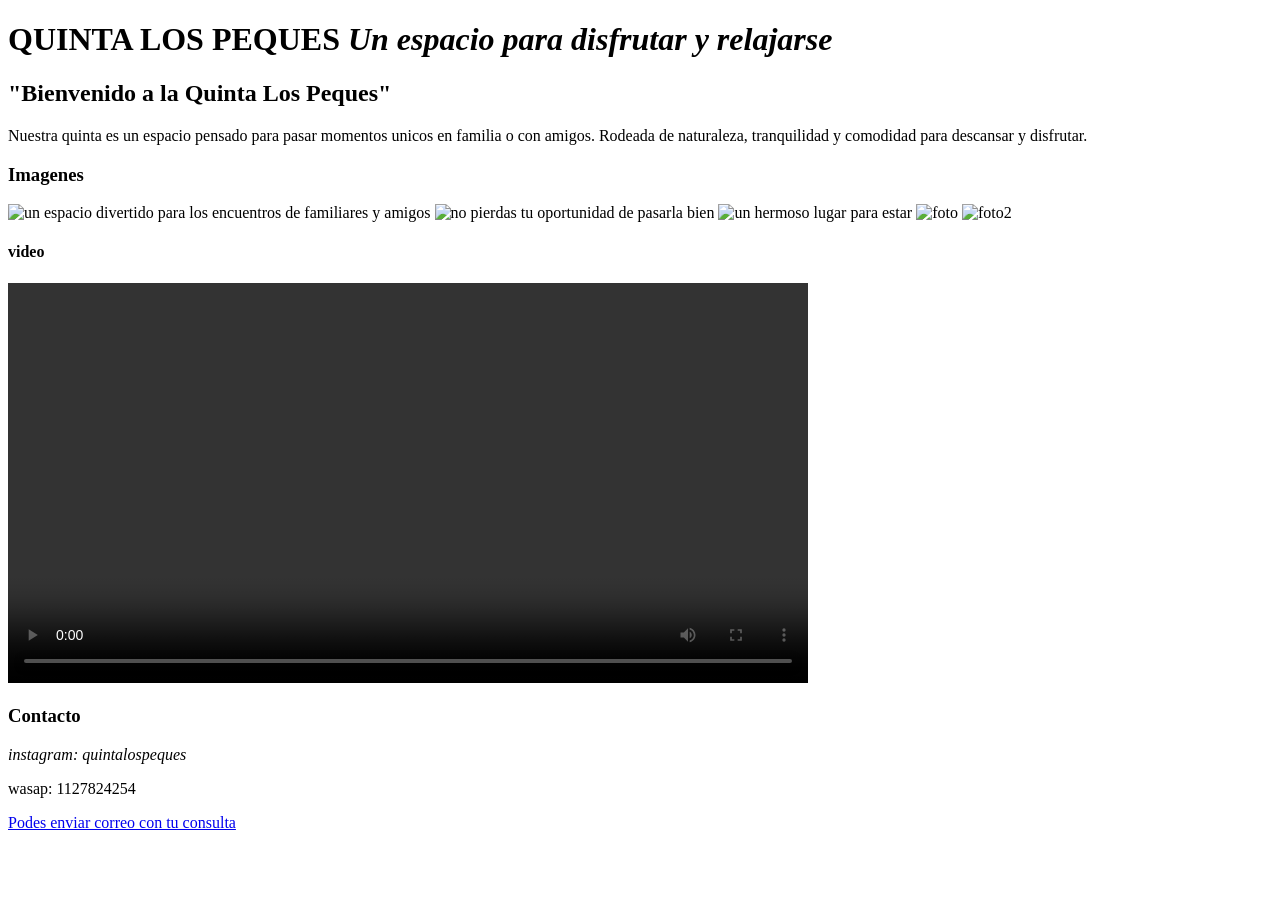
==== index.html @ 45cf50d5 "Agrego mi proyecto real" ====
<!-- @format -->

<!doctype html>
<html lang="en">
  <head>
    <meta charset="UTF-8" />
    <meta name="viewport" content="width=device-width, initial-scale=1.0" />
    <title>QuintaLosPeques</title>
  </head>
  <body>
    <header>
      <h1>
        <strong> QUINTA LOS PEQUES </strong>
        <em>Un espacio para disfrutar y relajarse</em>
      </h1>
    </header>
    <main>
      <h2>"Bienvenido a la Quinta Los Peques"</h2>
      <p>
        Nuestra quinta es un espacio pensado para pasar momentos unicos en
        familia o con amigos. Rodeada de naturaleza, tranquilidad y comodidad
        para descansar y disfrutar.
      </p>
      <section>
        <h3>Imagenes</h3>
        <img
          src="./Multimedia/IMG_20251213_071211.jpg"
          alt="un espacio divertido para los encuentros de familiares y amigos"
          width="200"
          height="120" />
        <img
          src="./Multimedia/IMG_20260322_090204.jpg"
          alt="no pierdas tu oportunidad de pasarla bien"
          width="200"
          height="120" />
        <img
          src="./Multimedia/IMG_20260322_090232.jpg"
          alt="un hermoso lugar para estar"
          width="200"
          height="120" />
        <img
          src="./Multimedia/IMG_20260322_090237.jpg"
          alt="foto"
          width="200"
          height="120" />
        <img
          src="./Multimedia/IMG_20260322_090245.jpg"
          alt="foto2"
          width="200"
          height="120" />
      </section>
      <section>
        <h4>video</h4>
        <video controls autoplay widh="600" height="400">
          <source src="./Multimedia/video.mp4" type="video/mp4" />
        </video>
      </section>
    </main>
    <footer>
      <h3>Contacto</h3>
      <p><em>instagram: quintalospeques</em></p>
      <p>wasap: 1127824254</p>
      <a
        href="https://accounts.google.com/ServiceLogin?hl=es&service=mail/sillamas82@gmail.com"
        >Podes enviar correo con tu consulta</a
      >
    </footer>
  </body>
</html>
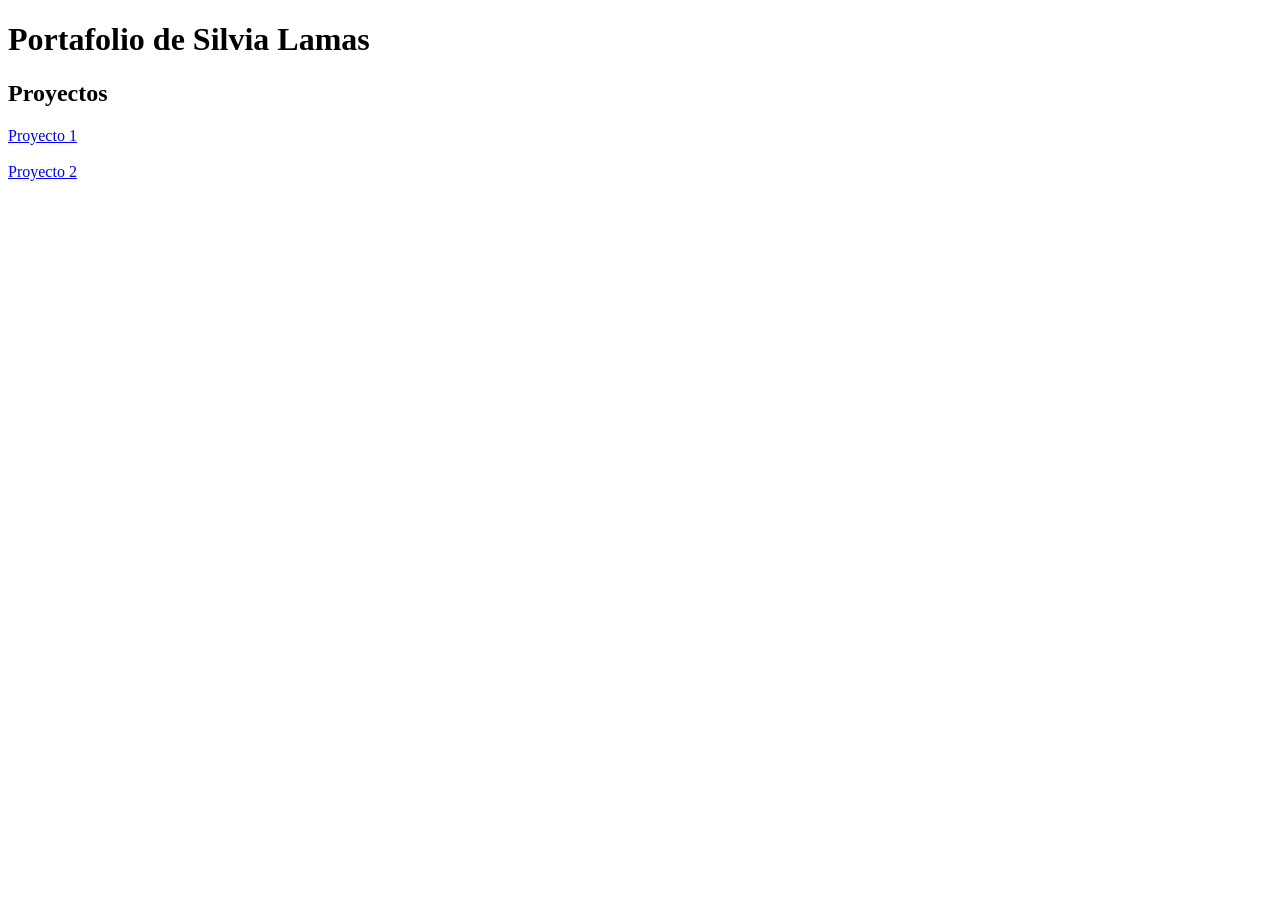
==== commit 3d4663bb: "Agrego index principal" ====
--- a/index.html
+++ b/index.html
@@ -5,65 +5,14 @@
   <head>
     <meta charset="UTF-8" />
     <meta name="viewport" content="width=device-width, initial-scale=1.0" />
-    <title>QuintaLosPeques</title>
+    <title>Mi Portafolio</title>
   </head>
   <body>
-    <header>
-      <h1>
-        <strong> QUINTA LOS PEQUES </strong>
-        <em>Un espacio para disfrutar y relajarse</em>
-      </h1>
-    </header>
-    <main>
-      <h2>"Bienvenido a la Quinta Los Peques"</h2>
-      <p>
-        Nuestra quinta es un espacio pensado para pasar momentos unicos en
-        familia o con amigos. Rodeada de naturaleza, tranquilidad y comodidad
-        para descansar y disfrutar.
-      </p>
-      <section>
-        <h3>Imagenes</h3>
-        <img
-          src="./Multimedia/IMG_20251213_071211.jpg"
-          alt="un espacio divertido para los encuentros de familiares y amigos"
-          width="200"
-          height="120" />
-        <img
-          src="./Multimedia/IMG_20260322_090204.jpg"
-          alt="no pierdas tu oportunidad de pasarla bien"
-          width="200"
-          height="120" />
-        <img
-          src="./Multimedia/IMG_20260322_090232.jpg"
-          alt="un hermoso lugar para estar"
-          width="200"
-          height="120" />
-        <img
-          src="./Multimedia/IMG_20260322_090237.jpg"
-          alt="foto"
-          width="200"
-          height="120" />
-        <img
-          src="./Multimedia/IMG_20260322_090245.jpg"
-          alt="foto2"
-          width="200"
-          height="120" />
-      </section>
-      <section>
-        <h4>video</h4>
-        <video controls autoplay widh="600" height="400">
-          <source src="./Multimedia/video.mp4" type="video/mp4" />
-        </video>
-      </section>
-    </main>
-    <footer>
-      <h3>Contacto</h3>
-      <p><em>instagram: quintalospeques</em></p>
-      <p>wasap: 1127824254</p>
-      <a
-        href="https://accounts.google.com/ServiceLogin?hl=es&service=mail/sillamas82@gmail.com"
-        >Podes enviar correo con tu consulta</a
-      >
-    </footer>
+    <h1>Portafolio de Silvia Lamas</h1>
+    <h2>Proyectos</h2>
+    <a href="proyecto1/index.html">Proyecto 1</a><br /><br /><a
+      href="proyecto2/"
+      >Proyecto 2</a
+    >
   </body>
 </html>
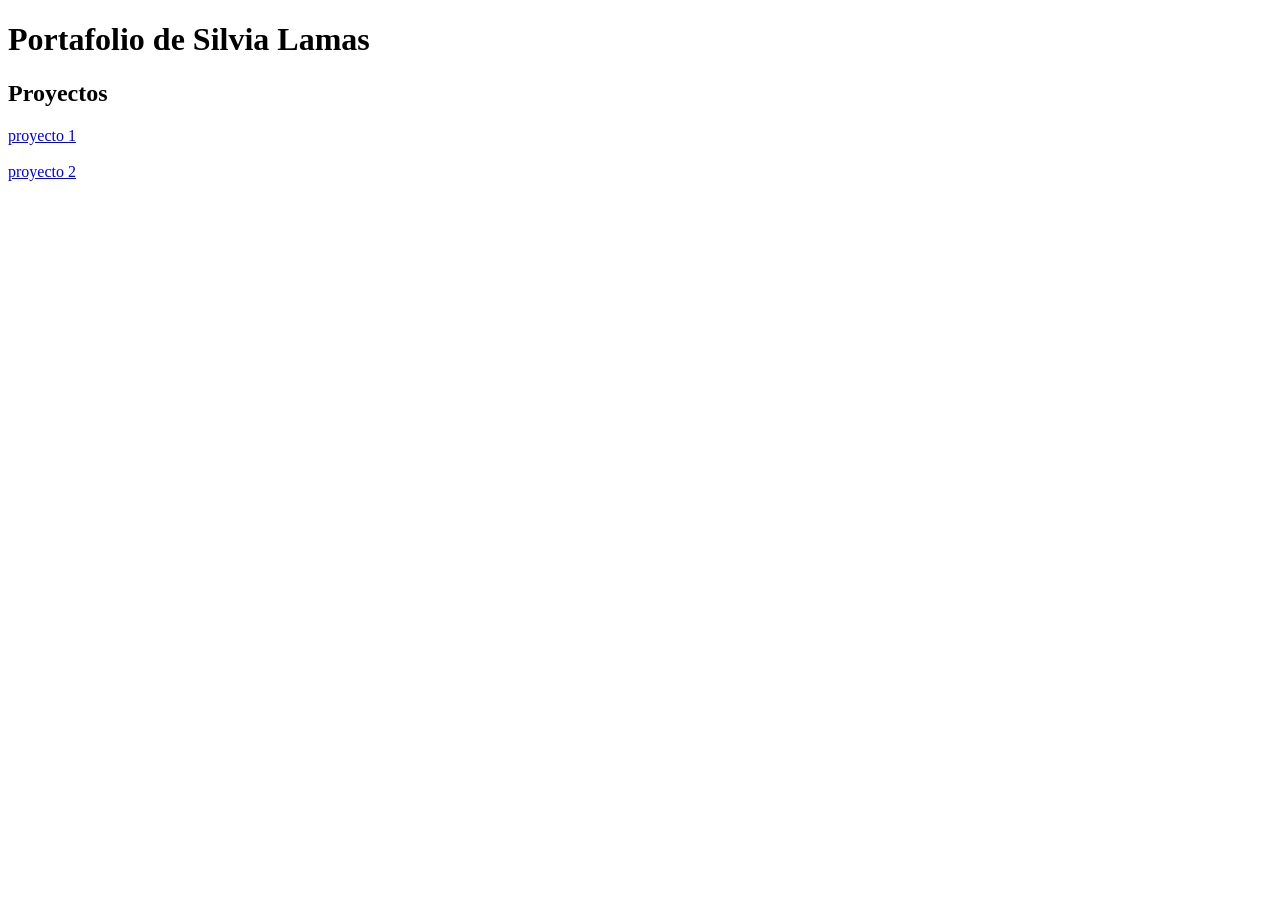
==== commit 10212ea3: "corrijo rutas de proyectos" ====
--- a/index.html
+++ b/index.html
@@ -10,9 +10,12 @@
   <body>
     <h1>Portafolio de Silvia Lamas</h1>
     <h2>Proyectos</h2>
-    <a href="proyecto1/index.html">Proyecto 1</a><br /><br /><a
-      href="proyecto2/"
-      >Proyecto 2</a
+    <a
+      href="https://github.com/SILVIALAMAS/mi-portafolio/tree/main/proyecto1/Reserva%20de%20QuintaLosPeques/index.html"
+      >proyecto 1</a
+    ><br /><br /><a
+      href="https://github.com/SILVIALAMAS/mi-portafolio/tree/main/proyecto2/Catalogo%20de%20cines/pages/index.html"
+      >proyecto 2</a
     >
   </body>
 </html>
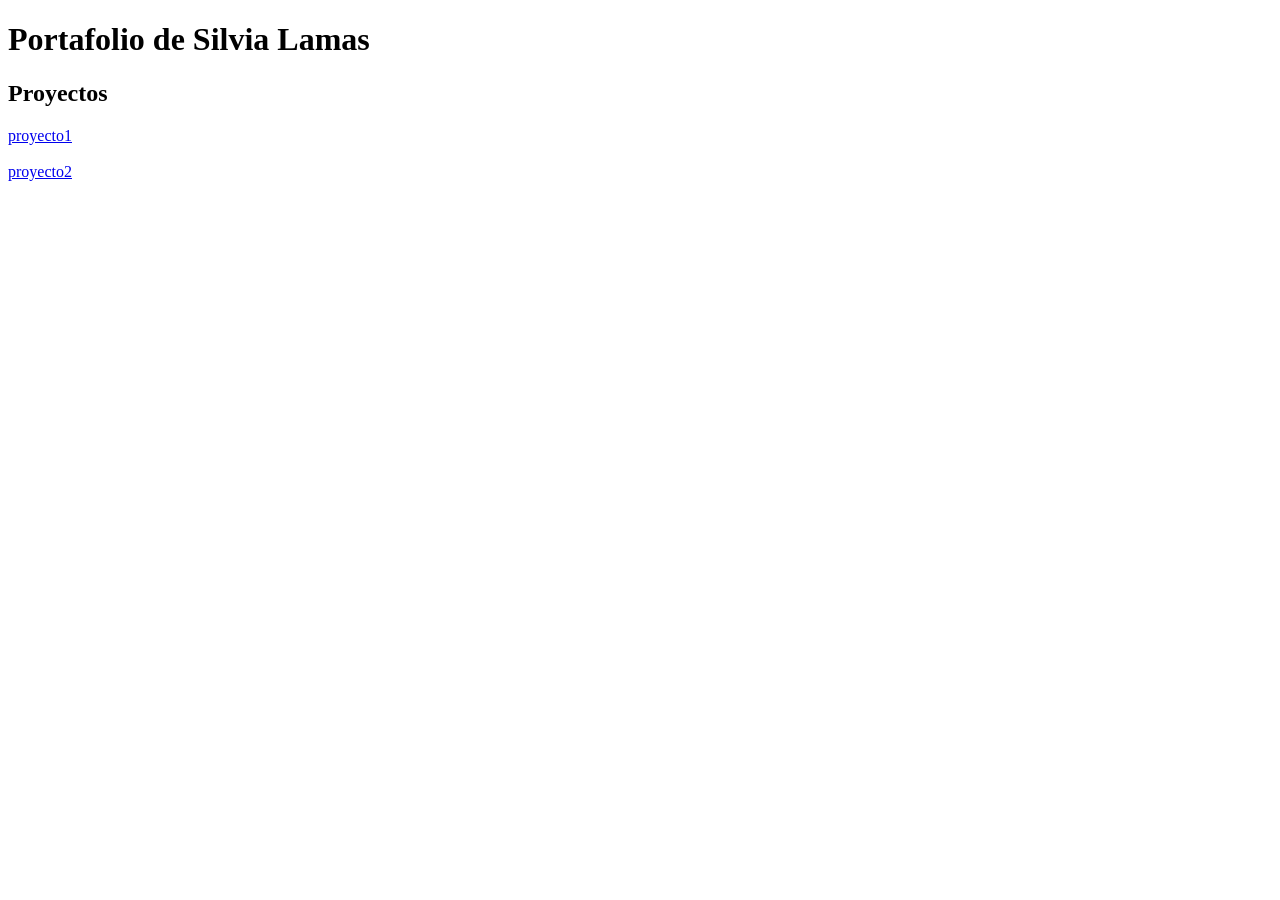
==== commit 93c44720: "Mejoras" ====
--- a/index.html
+++ b/index.html
@@ -10,12 +10,11 @@
   <body>
     <h1>Portafolio de Silvia Lamas</h1>
     <h2>Proyectos</h2>
-    <a
-      href="https://github.com/SILVIALAMAS/mi-portafolio/tree/main/proyecto1/Reserva%20de%20QuintaLosPeques/index.html"
-      >proyecto 1</a
+    <a href="https://github.com/SILVIALAMAS/mi-portafolio/proyecto1/index.html"
+      >proyecto1</a
     ><br /><br /><a
-      href="https://github.com/SILVIALAMAS/mi-portafolio/tree/main/proyecto2/Catalogo%20de%20cines/pages/index.html"
-      >proyecto 2</a
+      href="https://github.com/SILVIALAMAS/mi-portafolio/proyecto2/index.html"
+      >proyecto2</a
     >
   </body>
 </html>
